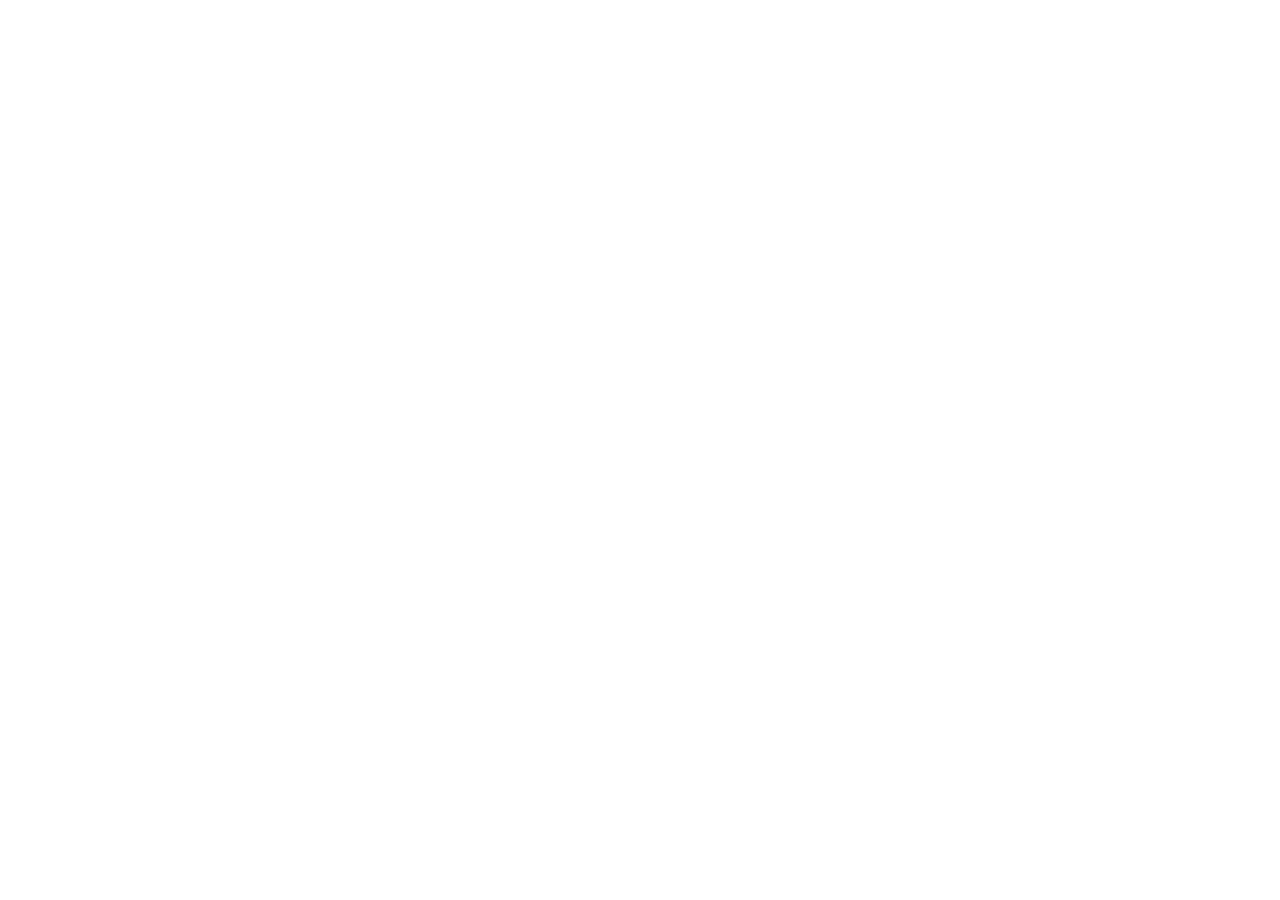
==== src/index.html @ bb5c09cc "chore: initial commit from @angular/cli     _                      _                 ____ _     ___ " ====
<!doctype html>
<html lang="en">
<head>
  <meta charset="utf-8">
  <title>AngularReddit</title>
  <base href="/">

  <meta name="viewport" content="width=device-width, initial-scale=1">
  <link rel="icon" type="image/x-icon" href="favicon.ico">
</head>
<body>
  <app-root></app-root>
</body>
</html>
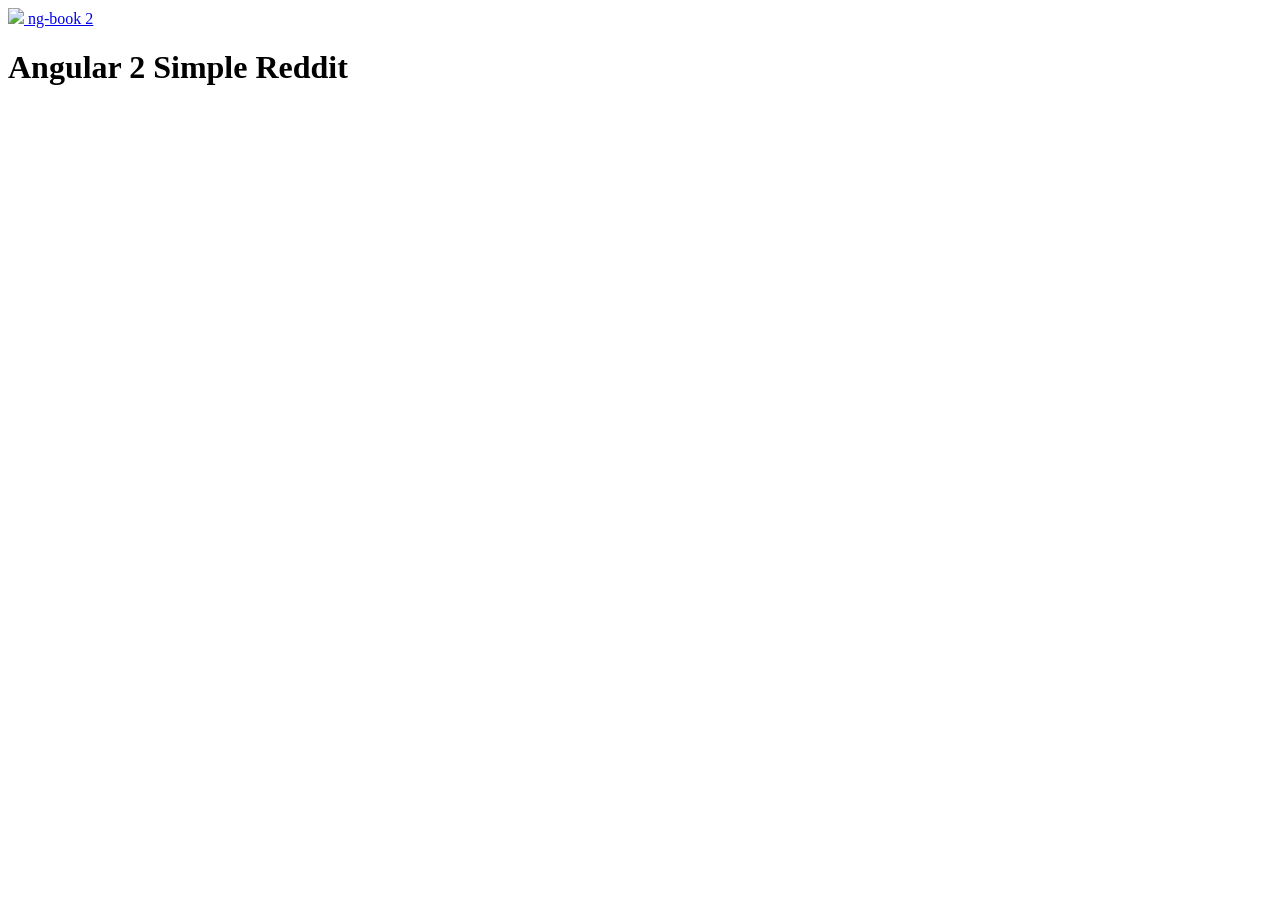
==== commit b038f364: "Basic app.component" ====
--- a/src/index.html
+++ b/src/index.html
@@ -2,13 +2,31 @@
 <html lang="en">
 <head>
   <meta charset="utf-8">
-  <title>AngularReddit</title>
+  <title>Angular 2 - Simple Reddit</title>
   <base href="/">
 
   <meta name="viewport" content="width=device-width, initial-scale=1">
   <link rel="icon" type="image/x-icon" href="favicon.ico">
+
+  <link rel="stylesheet" type="text/css" href="assets/vendor/semantic.min.css">
 </head>
 <body>
-  <app-root></app-root>
+  <div class="ui menu">
+    <div class="ui container">
+      <a href="#" class="header item">
+        <img class="logo" src="assets/images/ng-book-2-minibook.png">
+        ng-book 2
+      </a>
+      <div class="header item borderless">
+        <h1 class="ui header">
+          Angular 2 Simple Reddit
+        </h1>
+      </div>
+    </div>
+  </div>
+
+  <div class="ui main text container">
+    <app-root></app-root>
+  </div>
 </body>
 </html>
